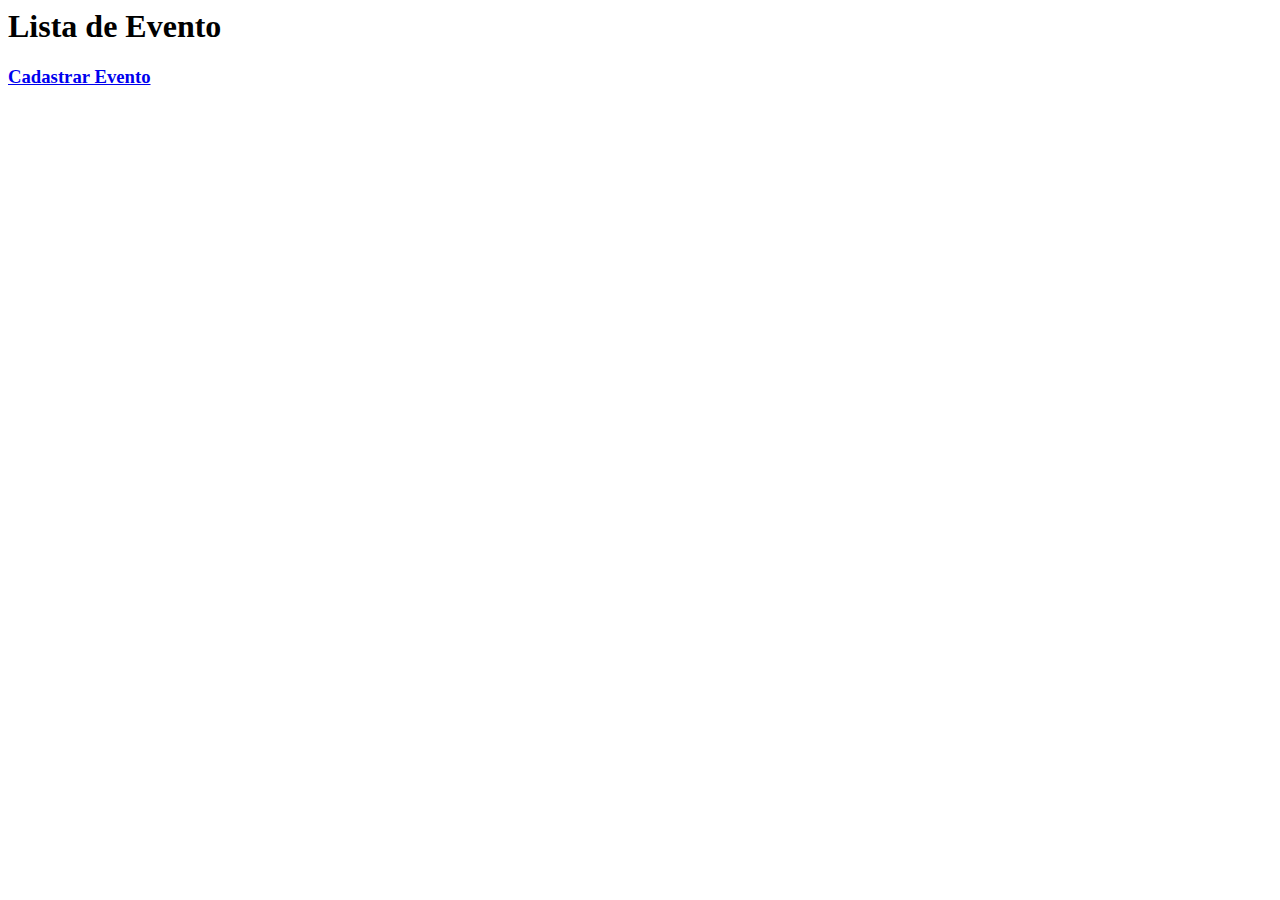
==== src/main/resources/templates/index.html @ bf39ffed "Generating project with spring initializer" ====
<html xmlns:th="http://thymeleaf.org"
      xmlns:layout="http://www.ultraq.net.nz/thymeleaf/layout">
    <head>
        <title>TODO supply a title</title>
        <meta charset="UTF-8">
        <meta name="viewport" content="width=device-width, initial-scale=1.0">
    </head>
    <body>
        <h1>Lista de Evento</h1>
        <h3><a href="/cadastrarEvento">Cadastrar Evento</a></h3>
    </body>
</html>
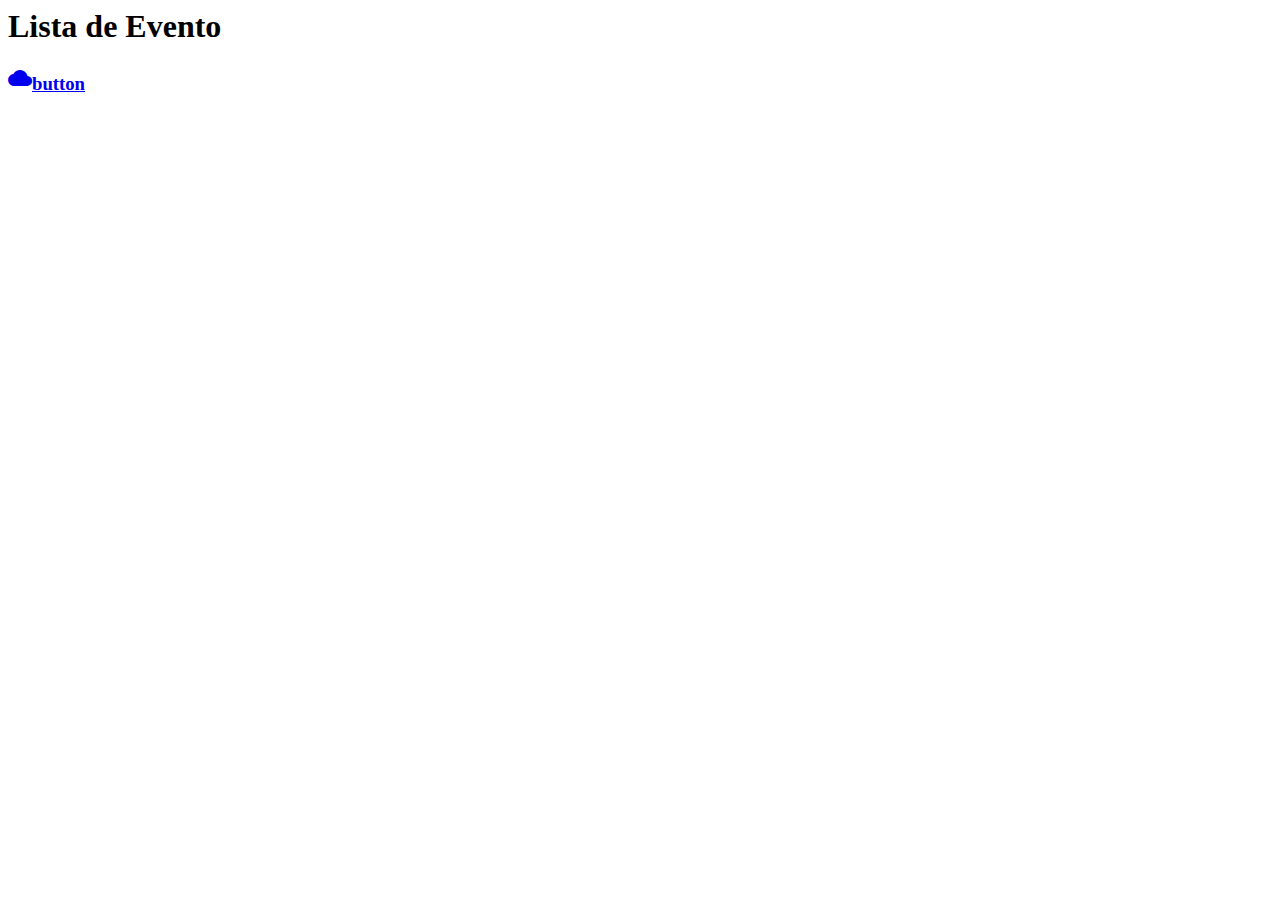
==== commit 4db71a60: "css materialize applie in project and listAll feature implemented" ====
--- a/src/main/resources/templates/index.html
+++ b/src/main/resources/templates/index.html
@@ -1,12 +1,30 @@
 <html xmlns:th="http://thymeleaf.org"
       xmlns:layout="http://www.ultraq.net.nz/thymeleaf/layout">
     <head>
-        <title>TODO supply a title</title>
-        <meta charset="UTF-8">
-        <meta name="viewport" content="width=device-width, initial-scale=1.0">
+        <title>Eventos</title>
+        <!--Import Google Icon Font-->
+        <link href="https://fonts.googleapis.com/icon?family=Material+Icons" rel="stylesheet"/>
+        <!--Import materialize.css-->
+        <link type="text/css" rel="stylesheet" href="css/materialize.min.css"  media="screen,projection"/>
+
+        <meta name="viewport" content="width=device-width, initial-scale=1.0"/>
+
     </head>
     <body>
         <h1>Lista de Evento</h1>
-        <h3><a href="/cadastrarEvento">Cadastrar Evento</a></h3>
+        <h3><a href="/cadastrarEvento" class="waves-effect waves-light btn-small"><i class="material-icons right">cloud</i>button</a></h3>
+
+        <div th:each="evento : ${eventos}">
+            <div class="row">
+                <p><span th:text="${evento.name}"></span></p>
+                <p><span th:text="${evento.local}"></span></p>
+                <p><span th:text="${evento.data}"></span></p>
+                <p><span th:text="${evento.horario}"></span></p>
+            </div>
+        </div>
+
+        <!--JavaScript at end of body for optimized loading-->
+        <script type="text/javascript" src="materialize/js/materialize.min.js"></script>
+
     </body>
 </html>
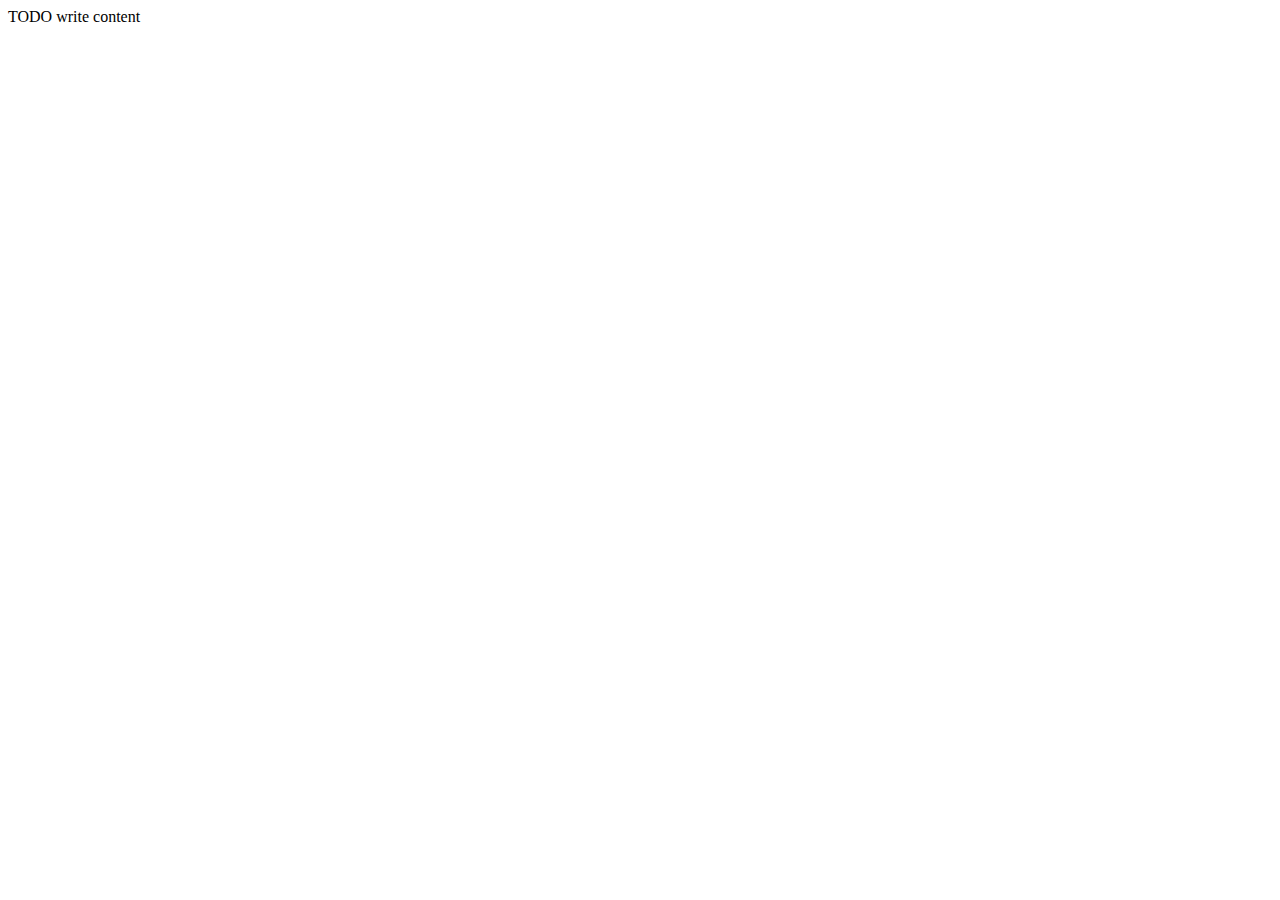
==== commit ca20db7e: "." ====
--- a/src/main/resources/templates/index.html
+++ b/src/main/resources/templates/index.html
@@ -1,30 +1,11 @@
-<html xmlns:th="http://thymeleaf.org"
-      xmlns:layout="http://www.ultraq.net.nz/thymeleaf/layout">
+<html>
     <head>
-        <title>Eventos</title>
-        <!--Import Google Icon Font-->
-        <link href="https://fonts.googleapis.com/icon?family=Material+Icons" rel="stylesheet"/>
-        <!--Import materialize.css-->
-        <link type="text/css" rel="stylesheet" href="css/materialize.min.css"  media="screen,projection"/>
-
-        <meta name="viewport" content="width=device-width, initial-scale=1.0"/>
-
+        <title>TODO supply a title</title>
+        <meta charset="UTF-8">
+        <meta name="viewport" content="width=device-width, initial-scale=1.0">
+        <link rel="shortcut icon" href="#">
     </head>
     <body>
-        <h1>Lista de Evento</h1>
-        <h3><a href="/cadastrarEvento" class="waves-effect waves-light btn-small"><i class="material-icons right">cloud</i>button</a></h3>
-
-        <div th:each="evento : ${eventos}">
-            <div class="row">
-                <p><span th:text="${evento.name}"></span></p>
-                <p><span th:text="${evento.local}"></span></p>
-                <p><span th:text="${evento.data}"></span></p>
-                <p><span th:text="${evento.horario}"></span></p>
-            </div>
-        </div>
-
-        <!--JavaScript at end of body for optimized loading-->
-        <script type="text/javascript" src="materialize/js/materialize.min.js"></script>
-
+        <div>TODO write content</div>
     </body>
 </html>
